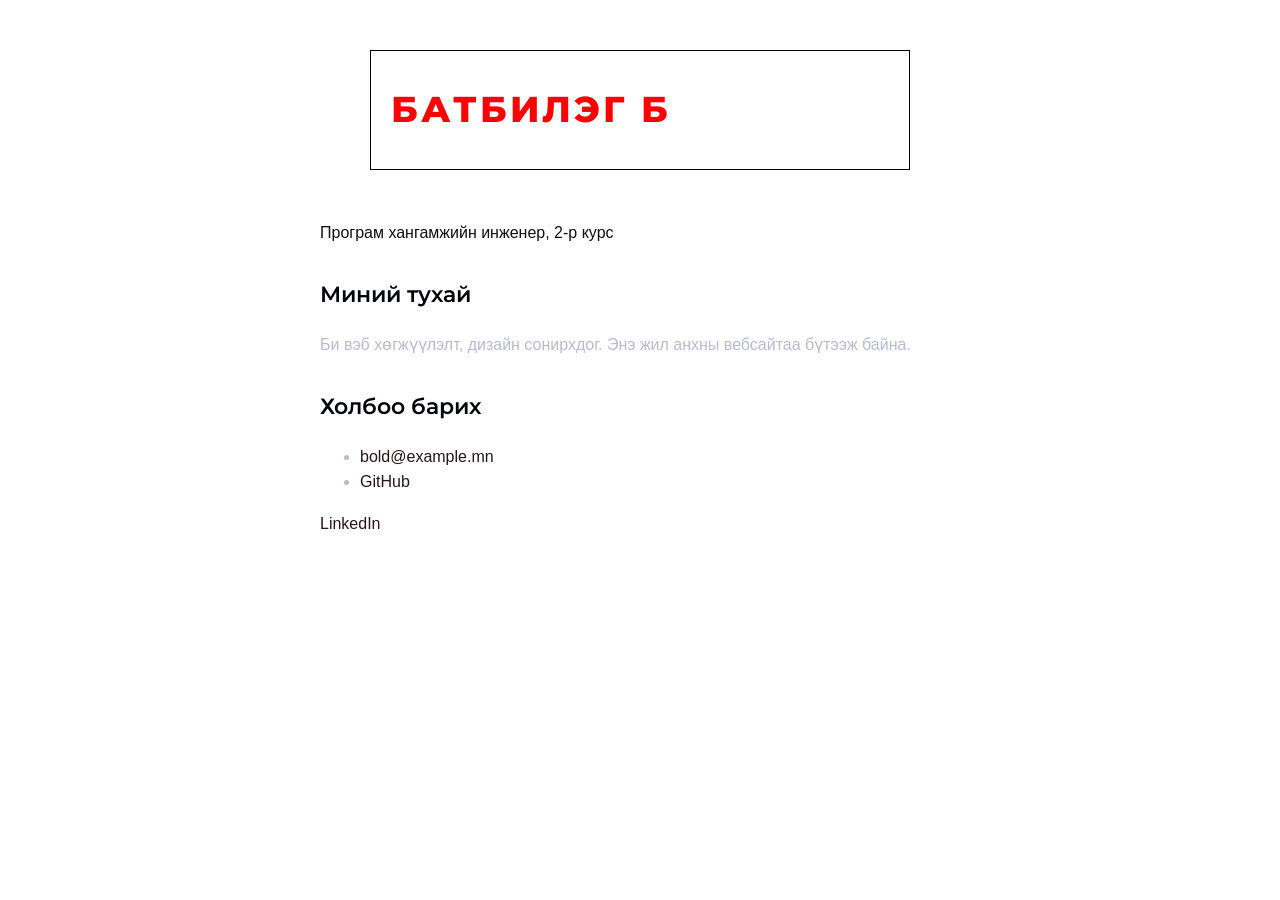
==== CSS-1/01-neriin-huudas/index.html @ edb1699d "hicheel dadlaga hiisen file" ====
<!DOCTYPE html>
<html lang="mn">
<head>
  <meta charset="UTF-8">
  <meta name="viewport" content="width=device-width, initial-scale=1.0">
  <title>Бат-Эрдэнэ Болд — Нэрийн хуудас</title>
  <link rel="preconnect" href="https://fonts.googleapis.com">
  <link rel="preconnect" href="https://fonts.gstatic.com" crossorigin>
  <link href="https://fonts.googleapis.com/css2?family=Montserrat:wght@600;800&display=swap" rel="stylesheet">
  <link rel="stylesheet" href="style.css">
</head>
<body>
  <header>
    <h1 style="color: red; border: 1px solid black; padding: 30px 20px; margin: 50px;">Батбилэг Б</h1>
    <p class="role">Програм хангамжийн инженер, 2-р курс</p>
  </header>
  <main>
    <h2>Миний тухай</h2>
    <p>Би вэб хөгжүүлэлт, дизайн сонирхдог. Энэ жил
       анхны вебсайтаа бүтээж байна.</p>
    <h2>Холбоо барих</h2>
    <ul>
      <li><a href="mailto:bold@example.mn">bold@example.mn</a></li>
      <li><a href="https://github.com">GitHub</a></li>
    </ul>
    <p> 
      <a href="https://www.linkedin.com">LinkedIn</a>
    </p>
  </main>
</body>
</html>
---- CSS-1/01-neriin-huudas/style.css ----
/* === Суурь: body === */
body {
  max-width: 640px;
  margin: 40px auto;
  padding: 0 20px;
  font-family: "Roboto", "Helvetica Neue", Arial, sans-serif;
  font-size: 16px;
  line-height: 1.6;
  color: #babacf; /* HEX хэлбэр */
}

/* === Гарчгууд: Google Fonts (Montserrat, кирилл дэмждэг) === */
h1,
h2 {
  font-family: "Montserrat", Arial, sans-serif;
}

h1 {
  margin-bottom: 0;
  font-size: 2.25rem;
  font-weight: 800;
  letter-spacing: 0.08em;
  text-transform: uppercase;
}

h2 {
  margin-top: 2rem;
  font-size: 1.4rem;
  font-weight: 600;
  color: hsl(230, 75%, 2%); /* HSL хэлбэр */
}

/* === Албан тушаал === */
.role {
  margin-top: 0.25rem;
  color: rgb(17, 14, 14); /* RGB хэлбэр */
}

/* === Холбоосууд (төлөвүүд: link, visited, hover) === */
a {
  color: #251618;
  text-decoration: none;
}
a:visited {
  color: #96924b;
}

a:hover {
  color: #f77f00;
  text-decoration: underline;
}
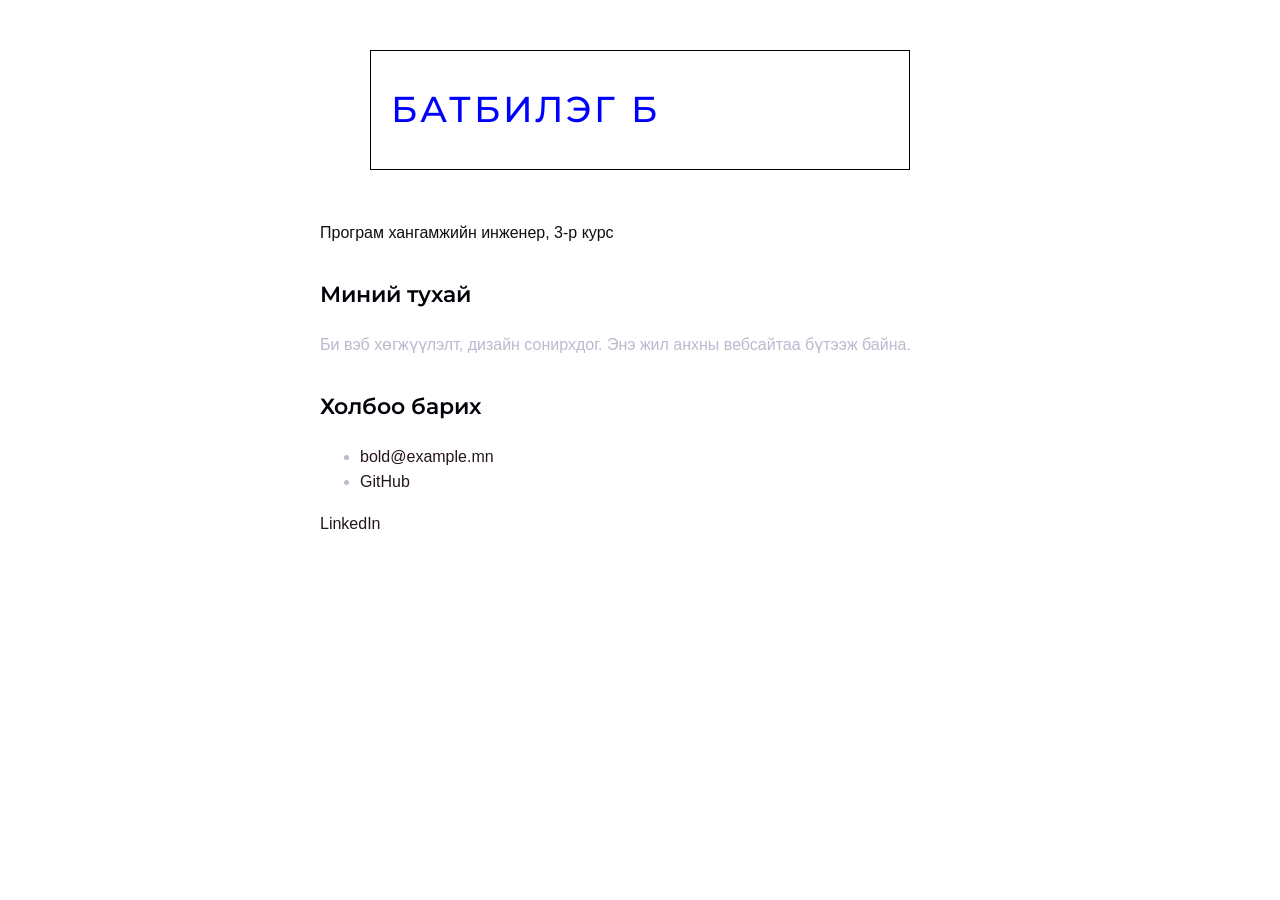
==== commit e08f2009: "minii taniltsuulga web site" ====
--- a/CSS-1/01-neriin-huudas/index.html
+++ b/CSS-1/01-neriin-huudas/index.html
@@ -11,8 +11,8 @@
 </head>
 <body>
   <header>
-    <h1 style="color: red; border: 1px solid black; padding: 30px 20px; margin: 50px;">Батбилэг Б</h1>
-    <p class="role">Програм хангамжийн инженер, 2-р курс</p>
+    <h1 style="color: blue; border: 1px solid black; padding: 30px 20px; margin: 50px;">Батбилэг Б</h1>
+    <p class="role">Програм хангамжийн инженер, 3-р курс</p>
   </header>
   <main>
     <h2>Миний тухай</h2>
--- a/CSS-1/01-neriin-huudas/style.css
+++ b/CSS-1/01-neriin-huudas/style.css
@@ -18,7 +18,7 @@
 h1 {
   margin-bottom: 0;
   font-size: 2.25rem;
-  font-weight: 800;
+  font-weight: 500;
   letter-spacing: 0.08em;
   text-transform: uppercase;
 }
